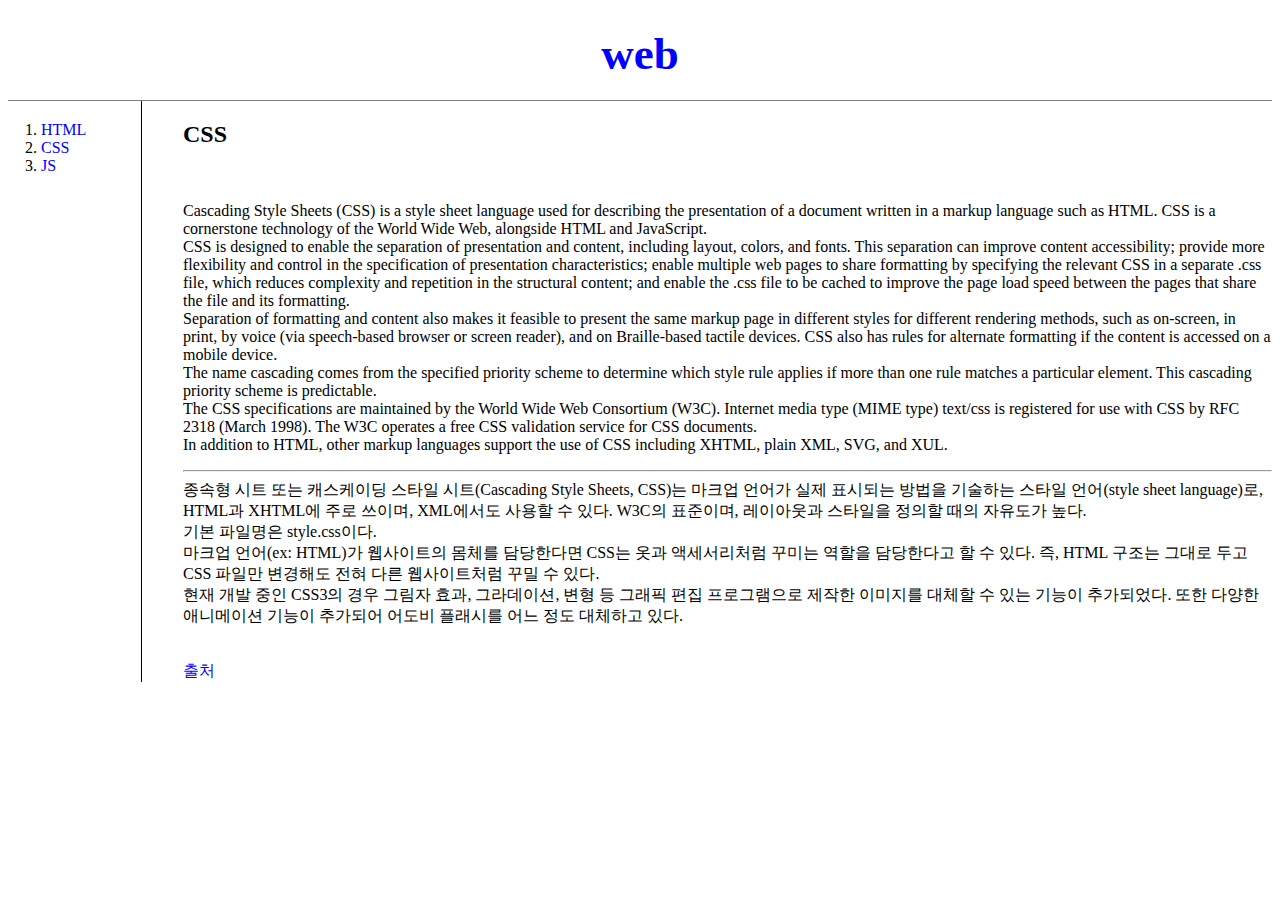
==== css.html @ 6ce63b13 "7th" ====
<!DOCTYPE html>
<html>
<head> <!--본문에 드러나지 않는 페이지의 속성 -->
  <!-- Google Tag Manager -->
<script>(function(w,d,s,l,i){w[l]=w[l]||[];w[l].push({'gtm.start':
new Date().getTime(),event:'gtm.js'});var f=d.getElementsByTagName(s)[0],
j=d.createElement(s),dl=l!='dataLayer'?'&l='+l:'';j.async=true;j.src=
'https://www.googletagmanager.com/gtm.js?id='+i+dl;f.parentNode.insertBefore(j,f);
})(window,document,'script','dataLayer','GTM-TX67X5B');</script>
<!-- End Google Tag Manager -->
<!-- Global site tag (gtag.js) - Google Analytics -->
<script async src="https://www.googletagmanager.com/gtag/js?id=G-4FFW3H1JR9"></script>
<script>
  window.dataLayer = window.dataLayer || [];
  function gtag(){dataLayer.push(arguments);}
  gtag('js', new Date());

  gtag('config', 'G-4FFW3H1JR9');
</script>
  <title>WEB - css</title>
  <meta charset="utf-8"> <!-- 문서가 utf-8로 인코딩되었음을 알림 -->
  <style media="screen">
    a {
      color: blue;
      text-decoration-line: none;
    }
    a:hover {
      text-decoration-line:underline;;
    }
    h1 {
      font-size:45px;
      text-align: center;
      border-bottom:1px solid gray;
      margin:0;
      padding:20px;
    }
    ol {
      border-right:1px solid black;
      margin:0;
      padding-top: 20px;
      width: 100px
    }
    #grid {
      display: grid;
      grid-template-columns: 150px 1fr;
    }
    #grid ol{
      padding-left:33px;
    }
    #grid #article{
     padding-left:25px;
    }
  </style>
</head>
<body> <!-- 페이지의 내용물 -->
  <!-- Google Tag Manager (noscript) -->
<noscript><iframe src="https://www.googletagmanager.com/ns.html?id=GTM-TX67X5B"
height="0" width="0" style="display:none;visibility:hidden"></iframe></noscript>
<!-- End Google Tag Manager (noscript) -->
  <h1><a href="index.html" title="인덱스">web</a></h1>
  <div id="grid">
    <ol> <!--orderlist. 번호 매긴 목차-->
      <li><a href="html.html">HTML</a></li>
      <li><a href="css.html">CSS</a><br></li>
      <li><a href="JS.html">JS</a><br></li>
    </ol>
    <div id="article">
      <h2>CSS</h2><br>
      <p>Cascading Style Sheets (CSS) is a style sheet language used for describing the presentation of a document written in a markup language such as HTML. CSS is a cornerstone technology of the World Wide Web, alongside HTML and JavaScript.
      <br>CSS is designed to enable the separation of presentation and content, including layout, colors, and fonts. This separation can improve content accessibility; provide more flexibility and control in the specification of presentation characteristics; enable multiple web pages to share formatting by specifying the relevant CSS in a separate .css file, which reduces complexity and repetition in the structural content; and enable the .css file to be cached to improve the page load speed between the pages that share the file and its formatting.
      <br>Separation of formatting and content also makes it feasible to present the same markup page in different styles for different rendering methods, such as on-screen, in print, by voice (via speech-based browser or screen reader), and on Braille-based tactile devices. CSS also has rules for alternate formatting if the content is accessed on a mobile device.
      <br>The name cascading comes from the specified priority scheme to determine which style rule applies if more than one rule matches a particular element. This cascading priority scheme is predictable.
      <br>The CSS specifications are maintained by the World Wide Web Consortium (W3C). Internet media type (MIME type) text/css is registered for use with CSS by RFC 2318 (March 1998). The W3C operates a free CSS validation service for CSS documents.
      <br>In addition to HTML, other markup languages support the use of CSS including XHTML, plain XML, SVG, and XUL.
      <hr>
      종속형 시트 또는 캐스케이딩 스타일 시트(Cascading Style Sheets, CSS)는 마크업 언어가 실제 표시되는 방법을 기술하는 스타일 언어(style sheet language)로, HTML과 XHTML에 주로 쓰이며, XML에서도 사용할 수 있다. W3C의 표준이며, 레이아웃과 스타일을 정의할 때의 자유도가 높다.
      <br>기본 파일명은 style.css이다.
      <br>마크업 언어(ex: HTML)가 웹사이트의 몸체를 담당한다면 CSS는 옷과 액세서리처럼 꾸미는 역할을 담당한다고 할 수 있다. 즉, HTML 구조는 그대로 두고 CSS 파일만 변경해도 전혀 다른 웹사이트처럼 꾸밀 수 있다.
      <br>현재 개발 중인 CSS3의 경우 그림자 효과, 그라데이션, 변형 등 그래픽 편집 프로그램으로 제작한 이미지를 대체할 수 있는 기능이 추가되었다. 또한 다양한 애니메이션 기능이 추가되어 어도비 플래시를 어느 정도 대체하고 있다.</p>
      <br><a href="https://ko.wikipedia.org/wiki/CSS">출처</a>
    </div>

  </div>

</body>
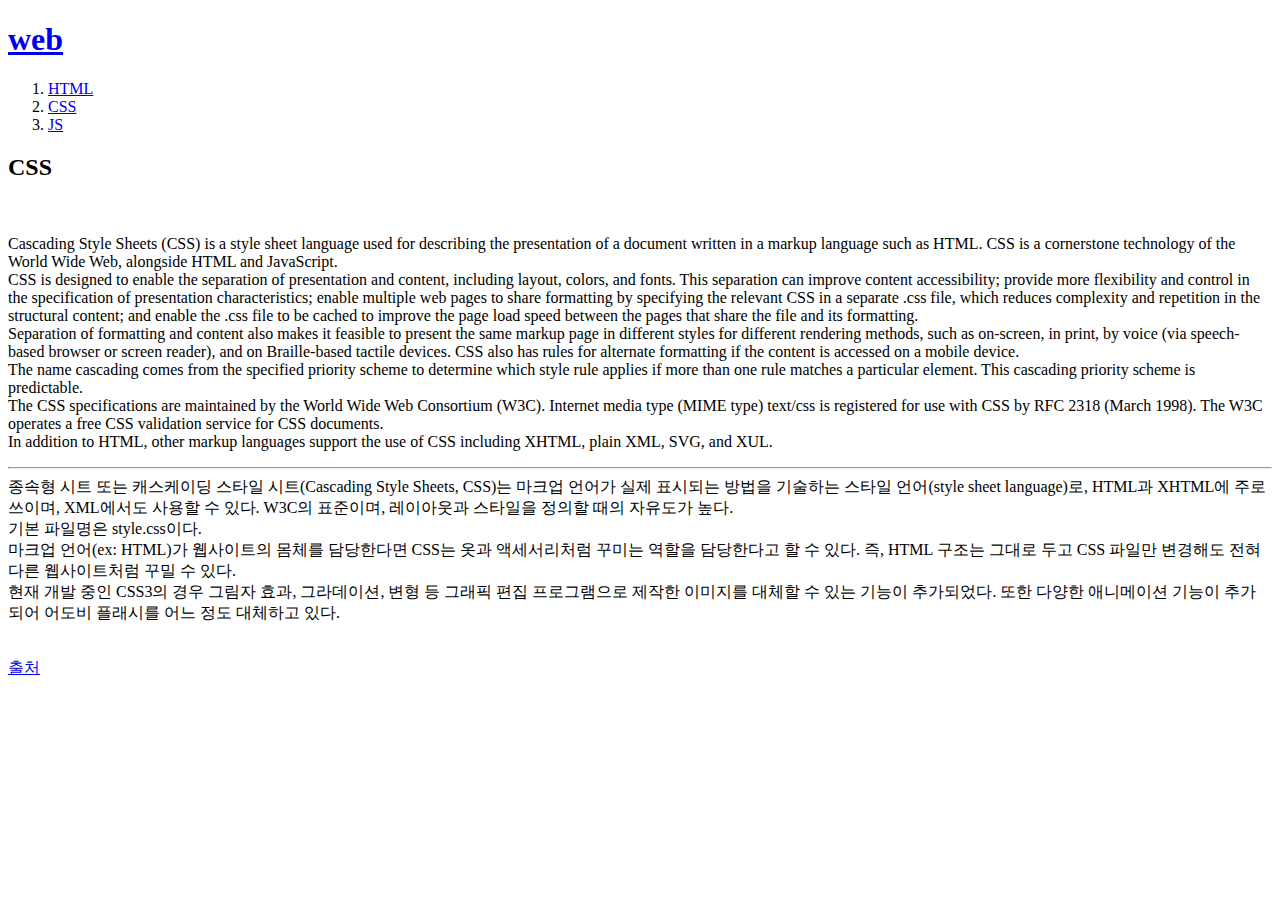
==== commit 4f5b0d61: "8th" ====
--- a/css.html
+++ b/css.html
@@ -19,38 +19,7 @@
 </script>
   <title>WEB - css</title>
   <meta charset="utf-8"> <!-- 문서가 utf-8로 인코딩되었음을 알림 -->
-  <style media="screen">
-    a {
-      color: blue;
-      text-decoration-line: none;
-    }
-    a:hover {
-      text-decoration-line:underline;;
-    }
-    h1 {
-      font-size:45px;
-      text-align: center;
-      border-bottom:1px solid gray;
-      margin:0;
-      padding:20px;
-    }
-    ol {
-      border-right:1px solid black;
-      margin:0;
-      padding-top: 20px;
-      width: 100px
-    }
-    #grid {
-      display: grid;
-      grid-template-columns: 150px 1fr;
-    }
-    #grid ol{
-      padding-left:33px;
-    }
-    #grid #article{
-     padding-left:25px;
-    }
-  </style>
+  <link rel="stylesheet" href="/web/style.css">
 </head>
 <body> <!-- 페이지의 내용물 -->
   <!-- Google Tag Manager (noscript) -->
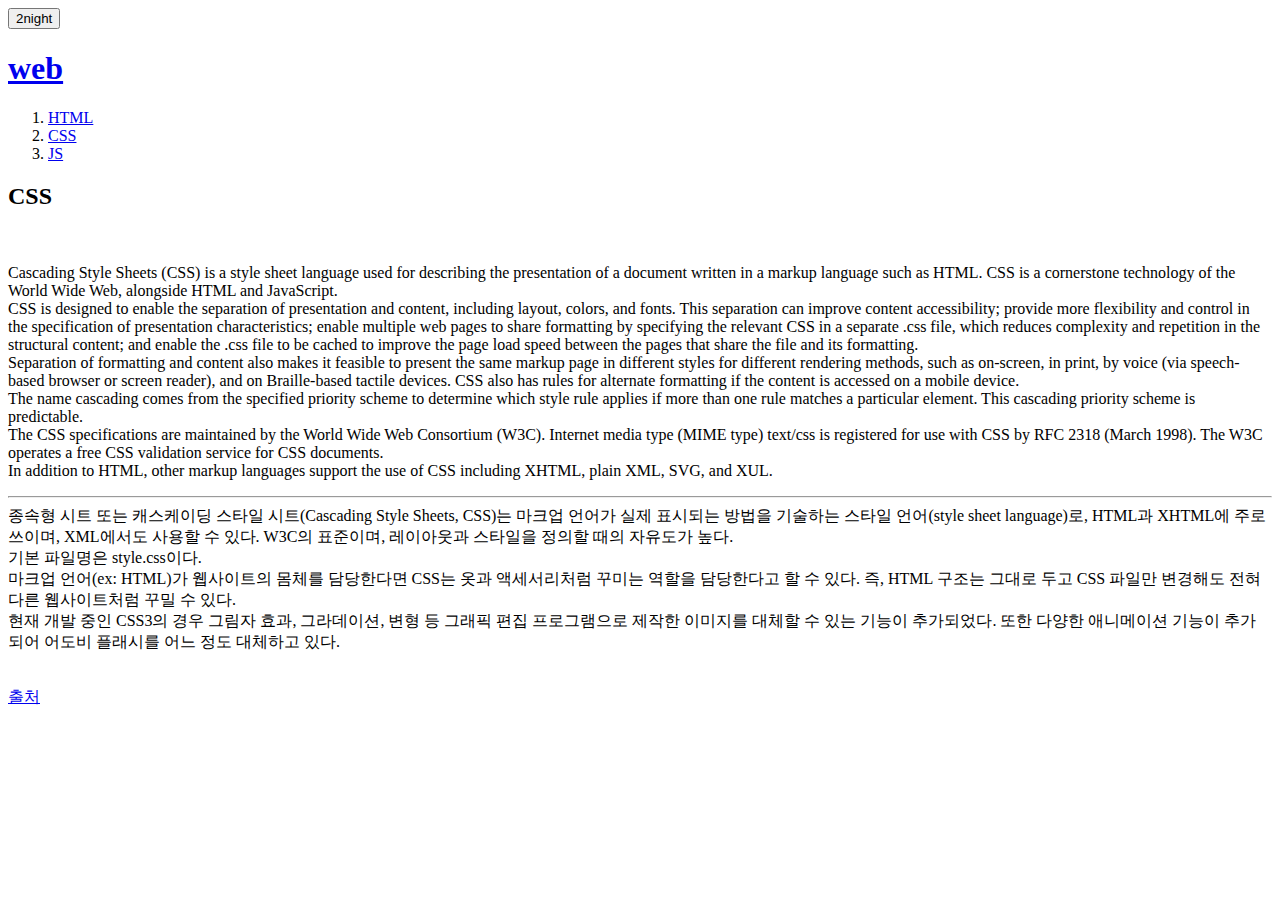
==== commit 1f1c846b: "9th" ====
--- a/css.html
+++ b/css.html
@@ -26,6 +26,19 @@
 <noscript><iframe src="https://www.googletagmanager.com/ns.html?id=GTM-TX67X5B"
 height="0" width="0" style="display:none;visibility:hidden"></iframe></noscript>
 <!-- End Google Tag Manager (noscript) -->
+<input type="button" value="2night" onclick="
+if(document.querySelector('body').dataset.mode === 'day'){
+  document.querySelector('body').style.backgroundColor='black';
+  document.querySelector('body').style.color='white';
+  document.querySelector('body').dataset.mode = 'night';
+  this.value = '2day';
+} else {
+  document.querySelector('body').style.backgroundColor='white';
+  document.querySelector('body').style.color='black';
+  document.querySelector('body').dataset.mode = 'day';
+  this.value = '2night'
+}
+">
   <h1><a href="index.html" title="인덱스">web</a></h1>
   <div id="grid">
     <ol> <!--orderlist. 번호 매긴 목차-->
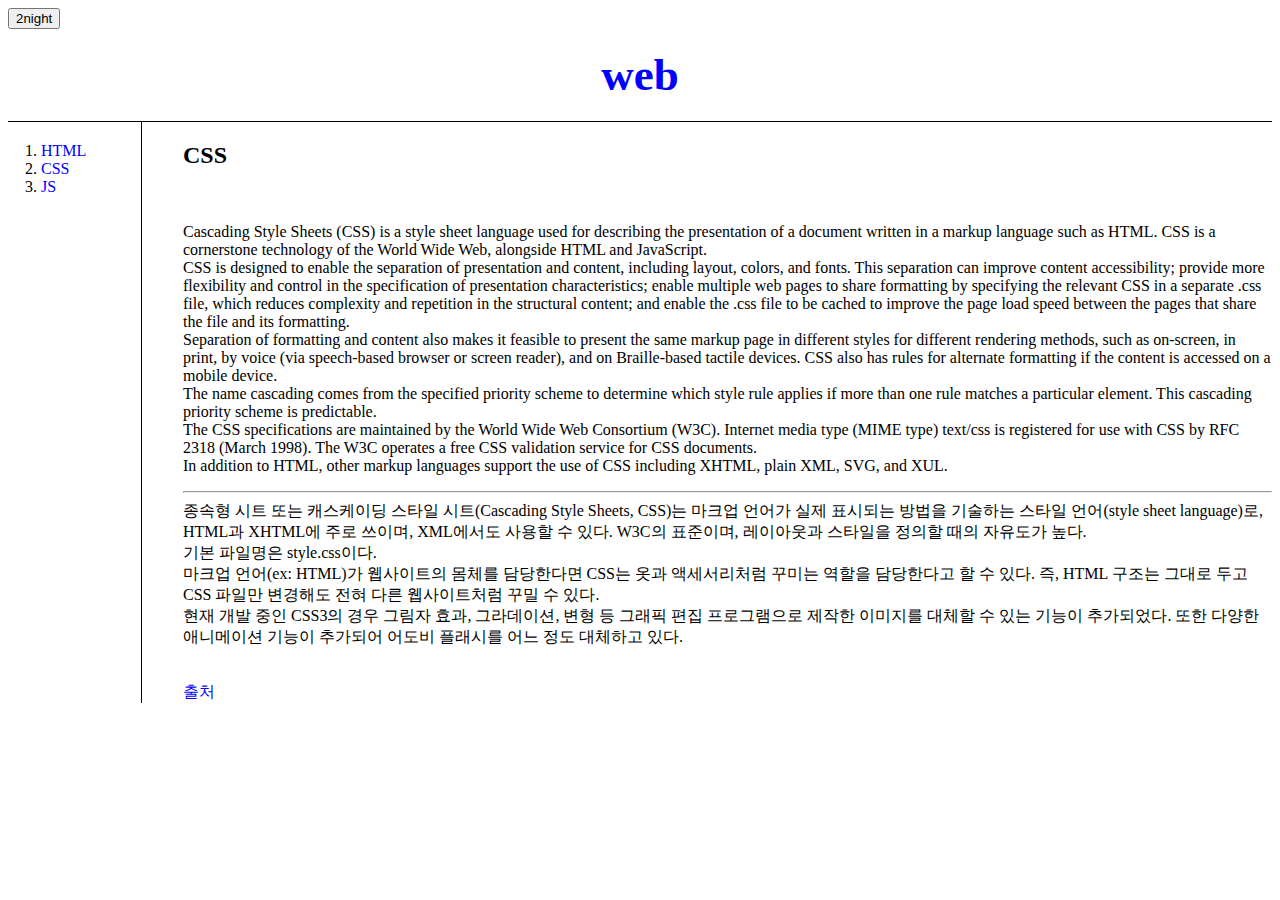
==== commit 064d4917: "css path correction" ====
--- a/css.html
+++ b/css.html
@@ -2,46 +2,24 @@
 <html>
 <head> <!--본문에 드러나지 않는 페이지의 속성 -->
   <!-- Google Tag Manager -->
-<script>(function(w,d,s,l,i){w[l]=w[l]||[];w[l].push({'gtm.start':
-new Date().getTime(),event:'gtm.js'});var f=d.getElementsByTagName(s)[0],
-j=d.createElement(s),dl=l!='dataLayer'?'&l='+l:'';j.async=true;j.src=
-'https://www.googletagmanager.com/gtm.js?id='+i+dl;f.parentNode.insertBefore(j,f);
-})(window,document,'script','dataLayer','GTM-TX67X5B');</script>
-<!-- End Google Tag Manager -->
-<!-- Global site tag (gtag.js) - Google Analytics -->
-<script async src="https://www.googletagmanager.com/gtag/js?id=G-4FFW3H1JR9"></script>
-<script>
-  window.dataLayer = window.dataLayer || [];
-  function gtag(){dataLayer.push(arguments);}
-  gtag('js', new Date());
-
-  gtag('config', 'G-4FFW3H1JR9');
-</script>
+  <script src='GTM.js'></script>
+  <!-- End Google Tag Manager -->
+  <!-- Global site tag (gtag.js) - Google Analytics -->
+  <script async src="https://www.googletagmanager.com/gtag/js?id=G-4FFW3H1JR9"></script>
+  <script src='GA.js'></script>
   <title>WEB - css</title>
   <meta charset="utf-8"> <!-- 문서가 utf-8로 인코딩되었음을 알림 -->
-  <link rel="stylesheet" href="/web/style.css">
+  <link rel="stylesheet" href="style.css">
 </head>
 <body> <!-- 페이지의 내용물 -->
   <!-- Google Tag Manager (noscript) -->
 <noscript><iframe src="https://www.googletagmanager.com/ns.html?id=GTM-TX67X5B"
 height="0" width="0" style="display:none;visibility:hidden"></iframe></noscript>
 <!-- End Google Tag Manager (noscript) -->
-<input type="button" value="2night" onclick="
-if(document.querySelector('body').dataset.mode === 'day'){
-  document.querySelector('body').style.backgroundColor='black';
-  document.querySelector('body').style.color='white';
-  document.querySelector('body').dataset.mode = 'night';
-  this.value = '2day';
-} else {
-  document.querySelector('body').style.backgroundColor='white';
-  document.querySelector('body').style.color='black';
-  document.querySelector('body').dataset.mode = 'day';
-  this.value = '2night'
-}
-">
-  <h1><a href="index.html" title="인덱스">web</a></h1>
+  <input id="daynight" type="button" value="2night" onclick="changeDN(this)">
+  <h1 id="top"><a href="index.html" title="인덱스">web</a></h1>
   <div id="grid">
-    <ol> <!--orderlist. 번호 매긴 목차-->
+    <ol id="list"> <!--orderlist. 번호 매긴 목차-->
       <li><a href="html.html">HTML</a></li>
       <li><a href="css.html">CSS</a><br></li>
       <li><a href="JS.html">JS</a><br></li>
@@ -63,5 +41,5 @@
     </div>
 
   </div>
-
+  <script src='daynight.js'></script>
 </body>
--- a/style.css
+++ b/style.css
@@ -0,0 +1,43 @@
+a {
+  text-decoration: none;
+  color: blue;
+}
+a:hover {
+  text-decoration-line:underline;;
+}
+h1 {
+  font-size:45px;
+  text-align: center;
+  border-bottom:1px solid black;
+  margin:0;
+  padding:20px;
+}
+ol {
+  border-right:1px solid black;
+  margin:0;
+  padding-top: 20px;
+  width: 100px
+}
+#grid {
+  display: grid;
+  grid-template-columns: 150px 1fr;
+}
+#grid ol{
+  padding-left:33px;
+}
+#grid #article{
+ padding-left:25px;
+}
+@media(max-width:600px) {
+  ol {
+    border-right:none;
+    margin-left: auto;
+    margin-right: auto;
+    padding-top: 20px;
+
+  }
+  #grid {
+    display: block;
+    grid-template-columns: none;
+  }
+}
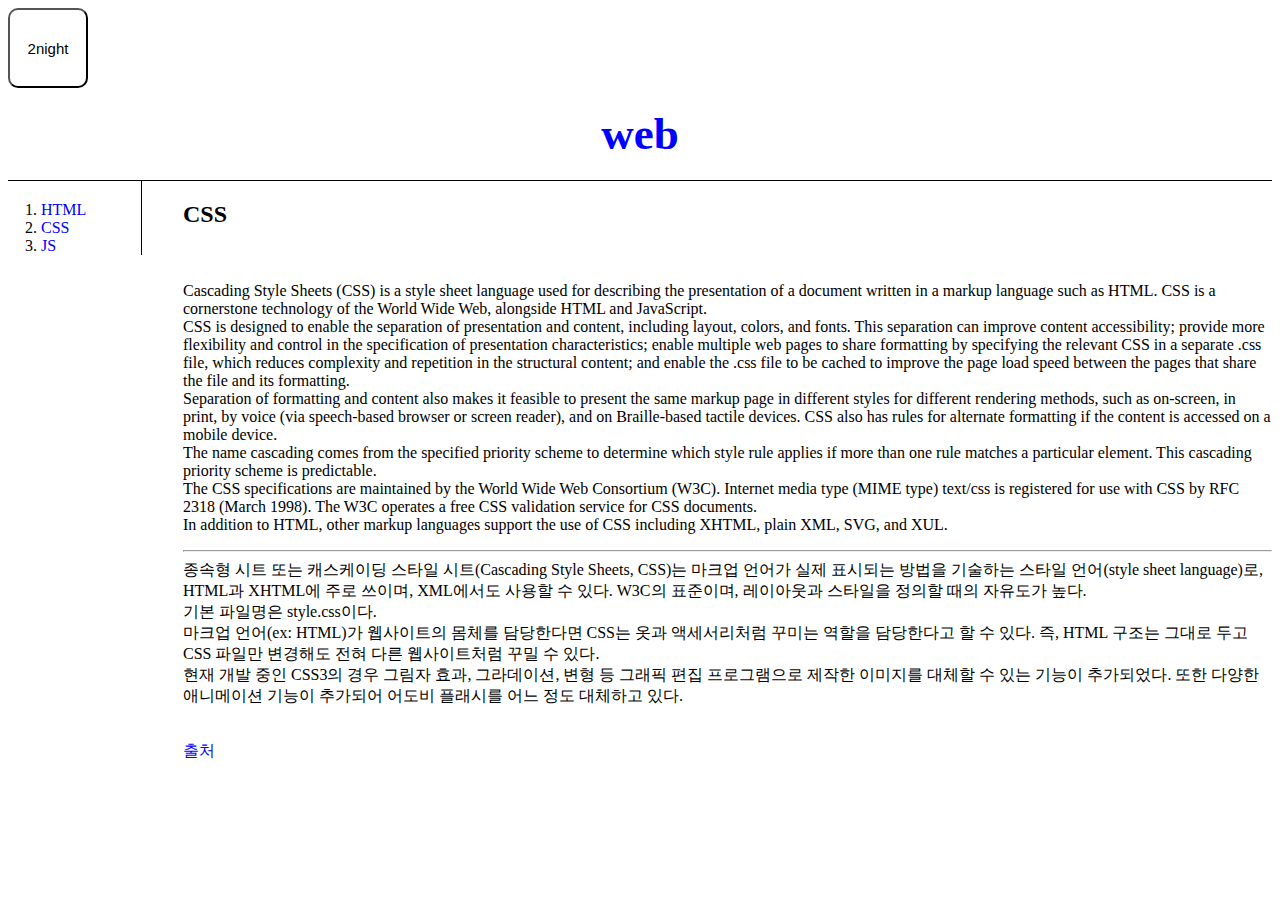
==== commit a7c16b5f: "일부 시멘틱 태그 추가" ====
--- a/css.html
+++ b/css.html
@@ -19,11 +19,13 @@
   <input id="daynight" type="button" value="2night" onclick="changeDN(this)">
   <h1 id="top"><a href="index.html" title="인덱스">web</a></h1>
   <div id="grid">
-    <ol id="list"> <!--orderlist. 번호 매긴 목차-->
-      <li><a href="html.html">HTML</a></li>
-      <li><a href="css.html">CSS</a><br></li>
-      <li><a href="JS.html">JS</a><br></li>
-    </ol>
+    <nav>
+      <ol id="list"> <!--orderlist. 번호 매긴 목차-->
+        <li><a href="html.html">HTML</a></li>
+        <li><a href="css.html">CSS</a><br></li>
+        <li><a href="JS.html">JS</a><br></li>
+      </ol>
+    </nav>
     <div id="article">
       <h2>CSS</h2><br>
       <p>Cascading Style Sheets (CSS) is a style sheet language used for describing the presentation of a document written in a markup language such as HTML. CSS is a cornerstone technology of the World Wide Web, alongside HTML and JavaScript.
@@ -41,5 +43,5 @@
     </div>
 
   </div>
-  <script src='daynight.js'></script>
+  <script src='dayNight.js'></script>
 </body>
--- a/style.css
+++ b/style.css
@@ -28,6 +28,15 @@
 #grid #article{
  padding-left:25px;
 }
+#daynight {
+  font-size: 15px;
+  width: 80px;
+  height: 80px;
+  border-color: black;
+  border-radius: 10px;
+  background-color: white;
+  color: black;
+}
 @media(max-width:600px) {
   ol {
     border-right:none;
